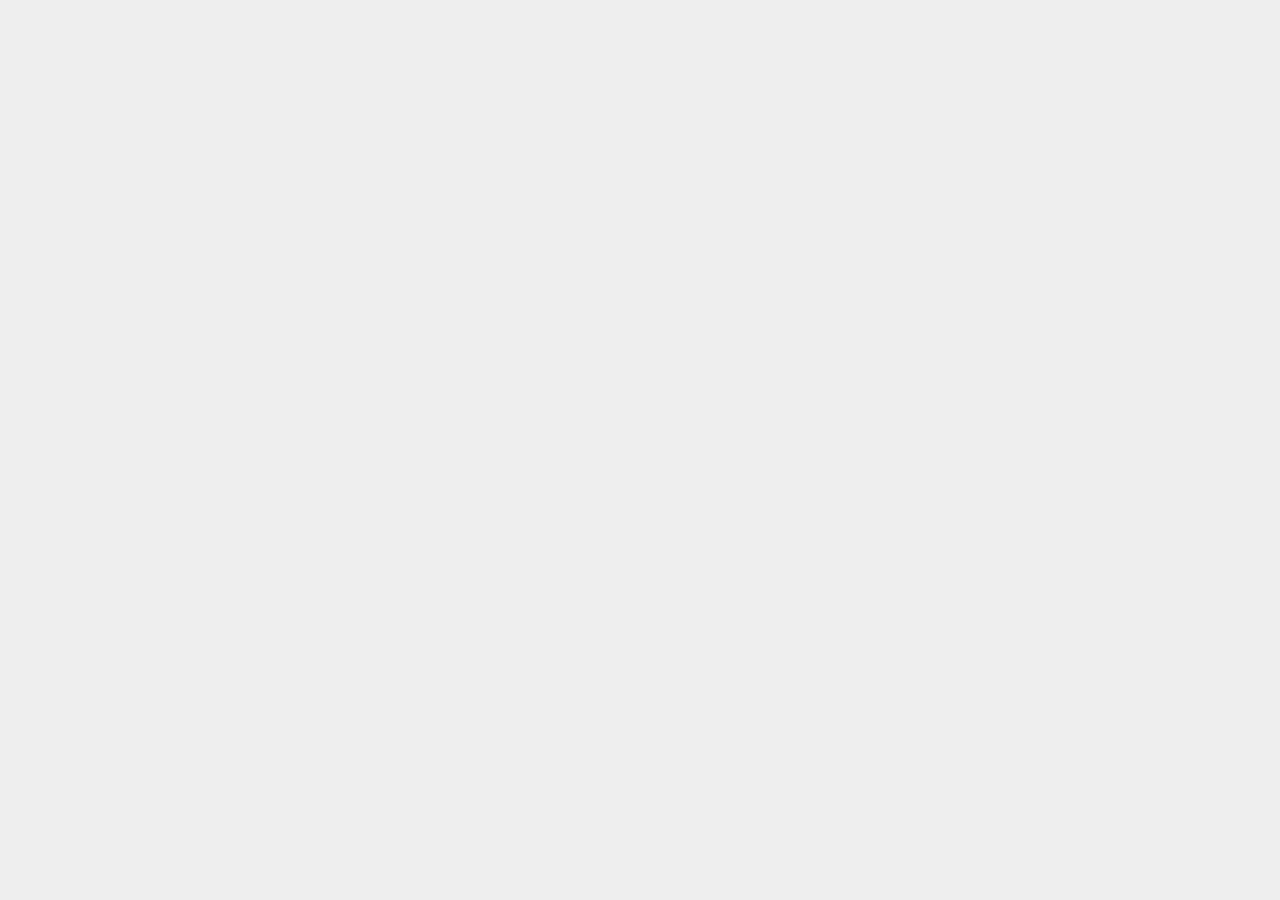
==== index.html @ f8a0f238 "1" ====
<!DOCTYPE html>
<html lang="en">
  <head>
    <title>The Net Ninja - CSS Flexbox</title>
    <link rel="stylesheet" type="text/css" href="style.css">
  </head>
  <body>
    <div class="wrapper">
      <div class="flex-container">
        <div class="box one"></div>
        <div class="box two"></div>
        <div class="box three"></div>
      </div>
    </div>
  </body>
</html>
---- style.css ----
*{
    font-family: verdana;
    margin: 0;
}

body{
    background: #eee;
}

.wrapper{
    width: 100%;
    max-width: 960px;
    margin: 0 auto;
}
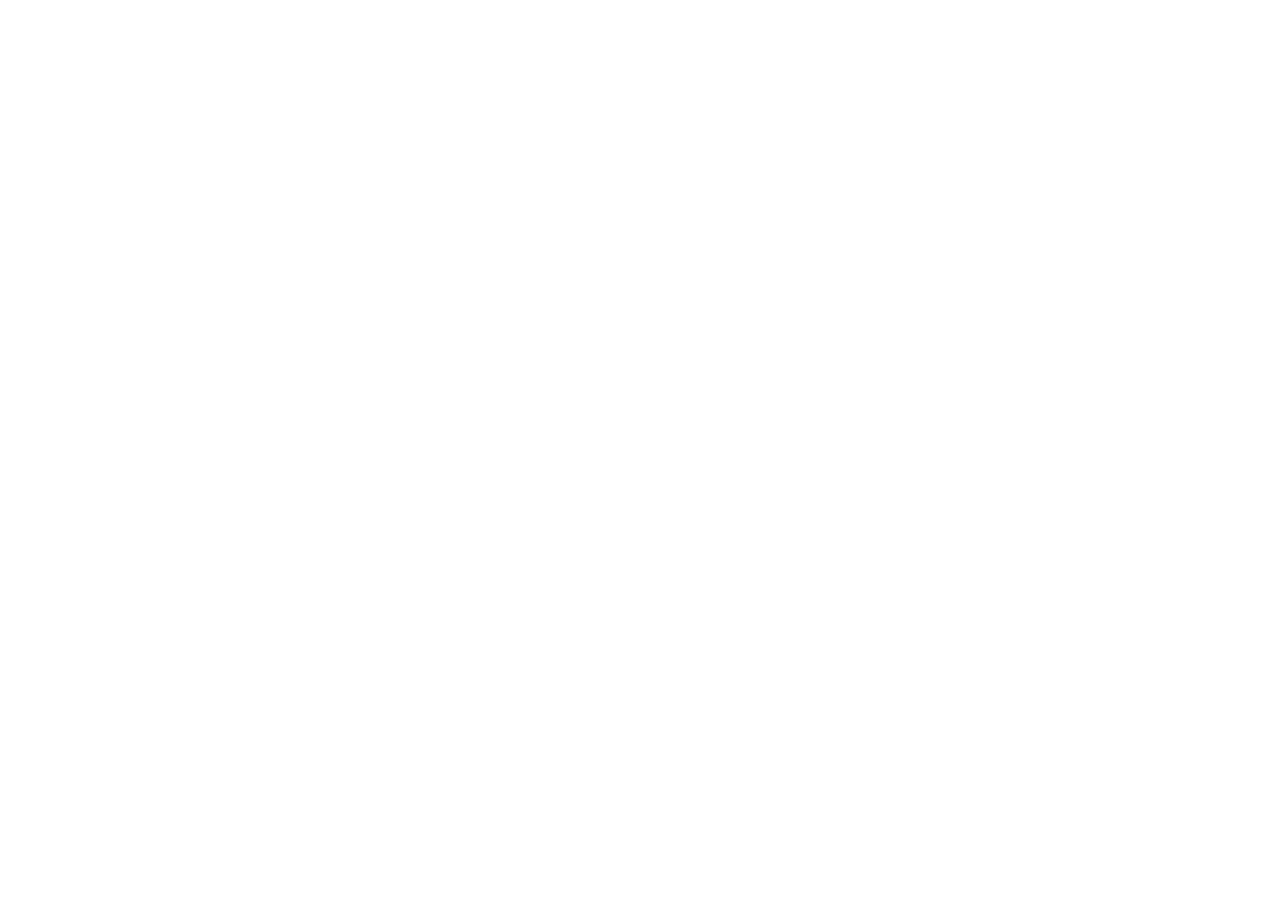
==== commit 889a905d: "2" ====
--- a/index.html
+++ b/index.html
@@ -2,7 +2,7 @@
 <html lang="en">
   <head>
     <title>The Net Ninja - CSS Flexbox</title>
-    <link rel="stylesheet" type="text/css" href="style.css">
+    <link rel="stylesheet" type="text/css" href='../Flexbox/style.css'>
   </head>
   <body>
     <div class="wrapper">
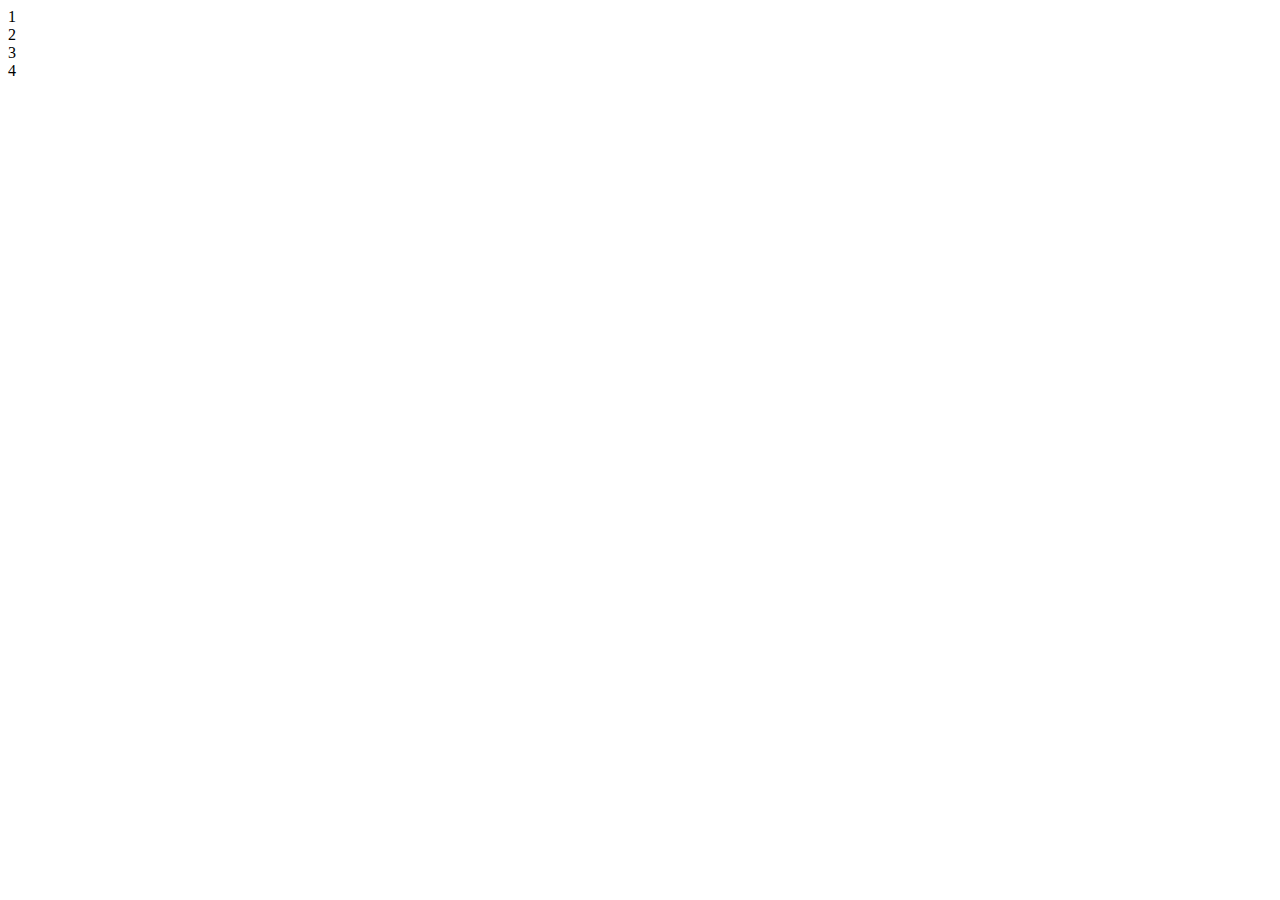
==== commit fca7a078: "12" ====
--- a/index.html
+++ b/index.html
@@ -6,11 +6,14 @@
   </head>
   <body>
     <div class="wrapper">
-      <div class="flex-container">
-        <div class="box one"></div>
-        <div class="box two"></div>
-        <div class="box three"></div>
-      </div>
+      
+      <section id='blocks'>
+        <div class='one'>1</div>
+        <div class='two'>2</div>
+        <div class='three'>3</div>
+        <div class='four'>4</div>
+
+      </section>
     </div>
   </body>
-</html>+</html> 